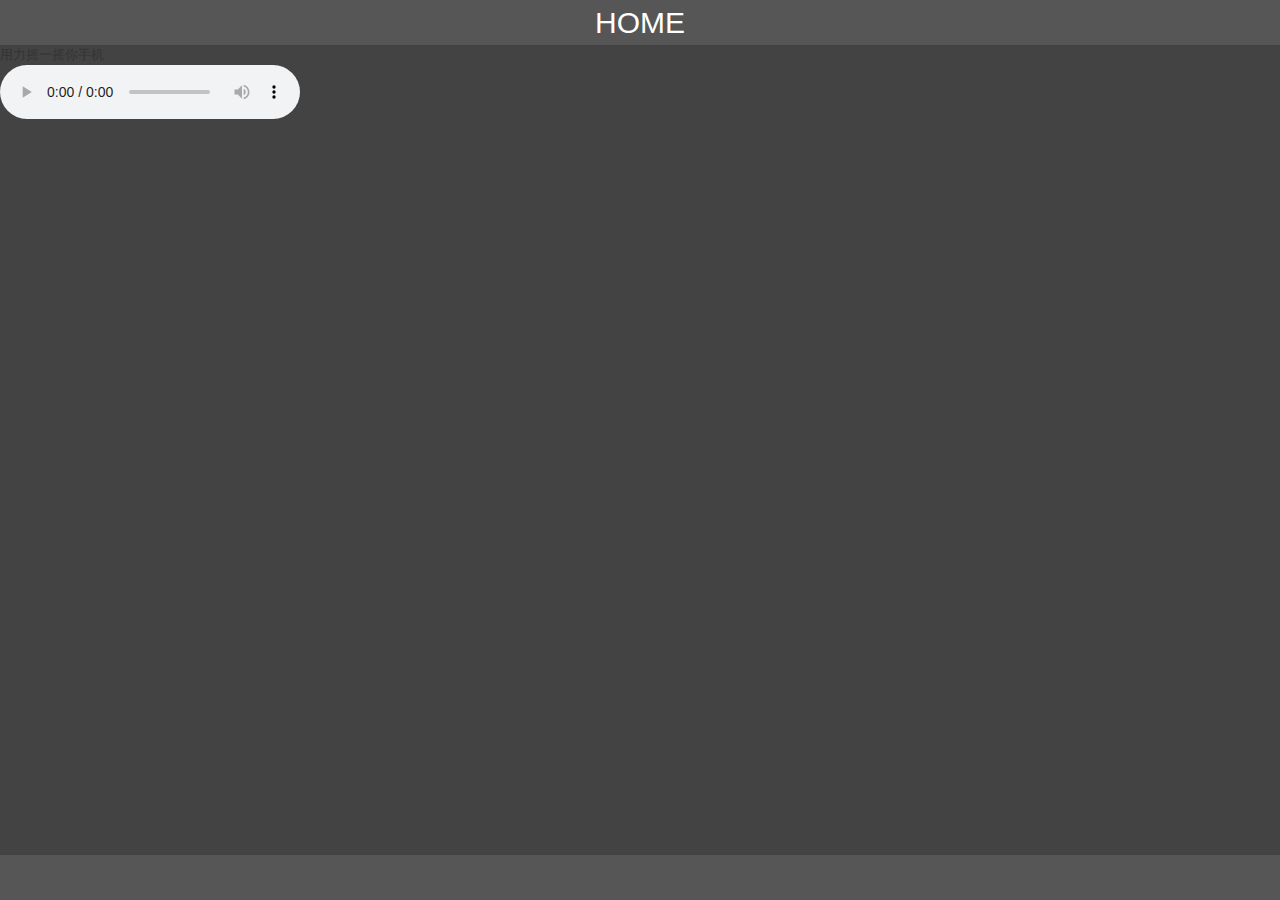
==== demo2/index.html @ b7db1e4c "摇一摇" ====
<!DOCTYPE html>
<html lang="en">
<head>
    <meta charset="utf-8">
    <meta http-equiv="X-UA-Compatible" content="IE=edge,chrome=1">
    <!--如果安装了GCF，则使用GCF来渲染页面，如果为安装GCF，则使用最高版本的IE内核进行渲染
    通过修改HTTP头文件的方法来实现让指定的页面使用GCF内核进行渲染-->
    <title>影院</title>
    <meta name="description" content="">
    <meta name="keywords" content="">
    <meta name="viewport" content="width=device-width, initial-scale=1, maximum-scale=1, user-scalable=no">
    <meta name="apple-mobile-web-app-capable" content="yes">
    <meta name="format-detection" content="telephone=no">
    <link rel="stylesheet" type="text/css" href="css/reset.css">
    <link rel="stylesheet" type="text/css" href="css/style.css">
    <script type="text/javascript">
        var SHAKE_THRESHOLD = 3000;
        var last_update = 0;
        var x = y = z = last_x = last_y = last_z = 0;
        function init() {
            if (window.DeviceMotionEvent) {
                window.addEventListener('devicemotion', deviceMotionHandler, false);
            } else {
                alert('not support mobile event');
            }
        }
        function deviceMotionHandler(eventData) {
            var acceleration = eventData.accelerationIncludingGravity;
            var curTime = new Date().getTime();
            if ((curTime - last_update) > 100) {
                var diffTime = curTime - last_update;
                last_update = curTime;
                x = acceleration.x;
                y = acceleration.y;
                z = acceleration.z;
                var speed = Math.abs(x + y + z - last_x - last_y - last_z) / diffTime * 10000;

                if (speed > SHAKE_THRESHOLD) {
                    alert("摇动了");
                    media.setAttribute("src", "http://211.148.5.228:8002/Pages/test/Kalimba.mp3");
                    media.load();
                    media.play();  
                }
                last_x = x;
                last_y = y;
                last_z = z;
            }
        }
    </script>

</head>
<body onload="init()">
    <header class="myheader">
        HOME
    </header>
    <article class="mymain">
        <p>用力摇一摇你手机</p>
        <audio style="display:hiden" id="musicBox" preload="metadata" controls src="http://211.148.5.228:8002/Pages/test/Kalimba.mp3" autoplay="false"> 
        </audio>
    </article>
    <footer class="myfooter">

    </footer>
</body>
</html>
---- demo2/css/style.css ----
@charset "utf-8";

.myheader,.myfooter,.mymain{
	position: absolute;
	left: 0px;
	right: 0px;
}
body{
	
}
.myheader{
	height: 45px;
	background-color: #565656;
	line-height: 45px;
	text-align: center;
	font-size: 3rem;
	color: #fff;
	
}
.mymain{
	
	background: #434343;
	top: 45px;
	bottom: 45px;
	
}
.myfooter{
	height: 45px;
	background: #565656;
	text-align: center;
	bottom: 0px;
}
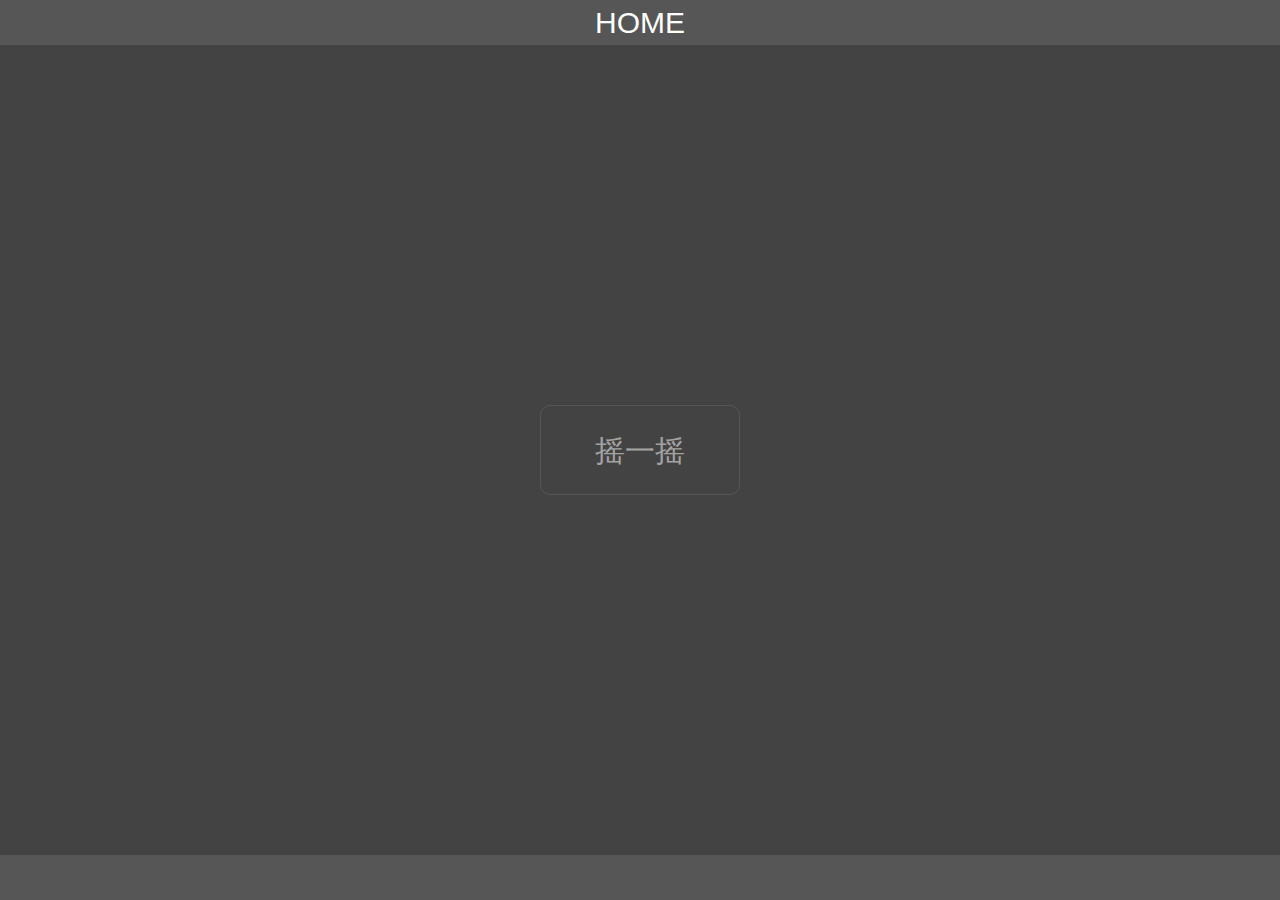
==== commit 1fe1e8d2: "摇一摇" ====
--- a/demo2/index.html
+++ b/demo2/index.html
@@ -37,9 +37,7 @@
 
                 if (speed > SHAKE_THRESHOLD) {
                     alert("摇动了");
-                    media.setAttribute("src", "http://211.148.5.228:8002/Pages/test/Kalimba.mp3");
-                    media.load();
-                    media.play();  
+                    
                 }
                 last_x = x;
                 last_y = y;
@@ -54,9 +52,10 @@
         HOME
     </header>
     <article class="mymain">
-        <p>用力摇一摇你手机</p>
-        <audio style="display:hiden" id="musicBox" preload="metadata" controls src="http://211.148.5.228:8002/Pages/test/Kalimba.mp3" autoplay="false"> 
-        </audio>
+        <div class="msgCon">
+            摇一摇
+        </div>
+
     </article>
     <footer class="myfooter">
 
--- a/demo2/css/style.css
+++ b/demo2/css/style.css
@@ -24,6 +24,7 @@
 	bottom: 45px;
 	
 }
+
 .myfooter{
 	height: 45px;
 	background: #565656;
@@ -31,3 +32,35 @@
 	bottom: 0px;
 }
 
+.mymain .msgCon{
+	width: 200px;
+	height: 90px;
+	border: 1px solid #565656;
+	font-size: 30px;
+	line-height: 90px;
+	color: #a2a2a2;
+	text-align: center;
+	position: absolute;
+	top: 50%;
+	margin-top: -45px;
+	left: 50%;
+	margin-left: -100px;
+	border-radius: 10px;
+	-moz-border-radius:10px;
+	-webkit-border-radius:10px;
+	-0-border-radius:10px;
+	-ms-border-radius:10px;
+}
+
+
+
+
+
+
+
+
+
+
+
+
+
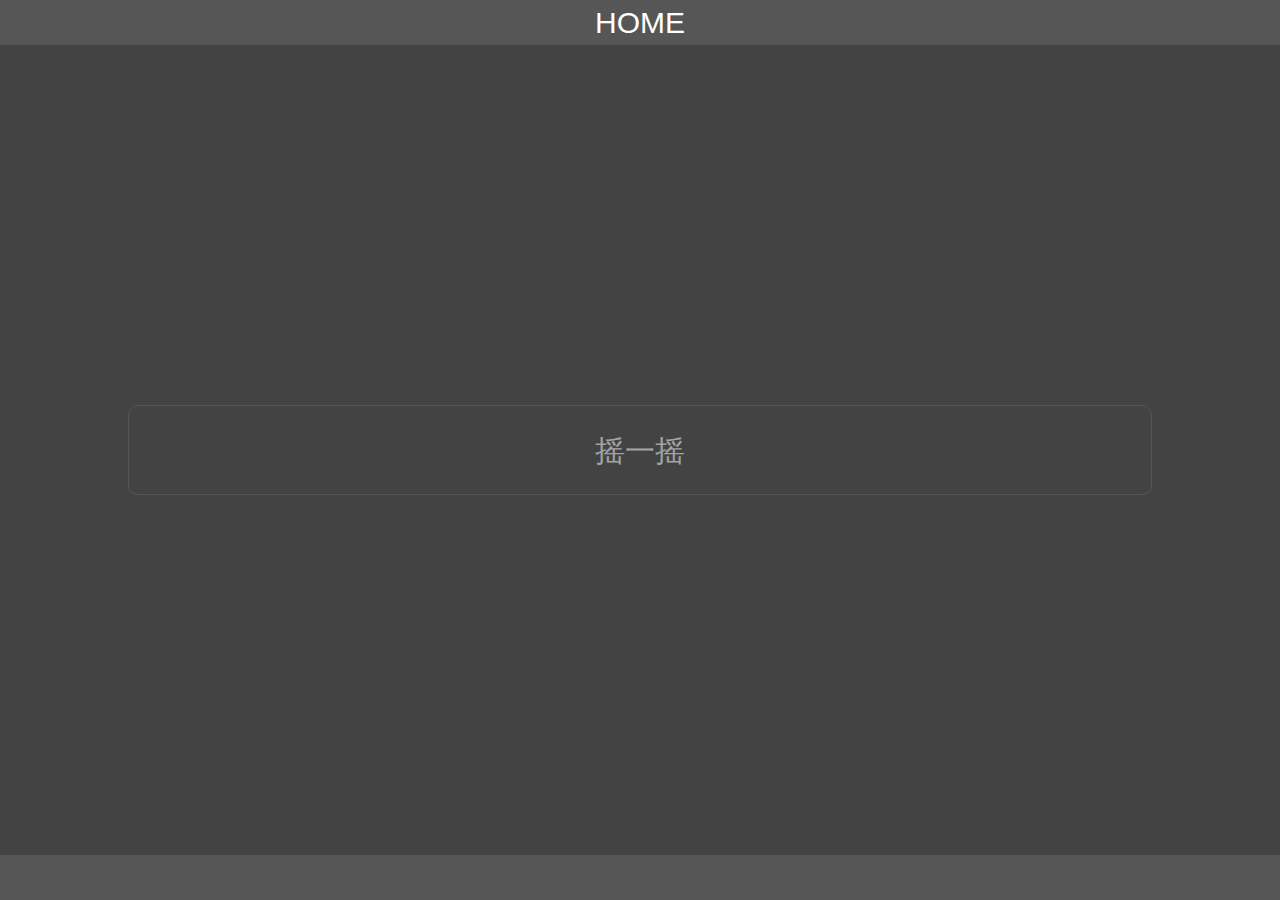
==== commit a8dee771: "tip" ====
--- a/demo2/index.html
+++ b/demo2/index.html
@@ -5,7 +5,7 @@
     <meta http-equiv="X-UA-Compatible" content="IE=edge,chrome=1">
     <!--如果安装了GCF，则使用GCF来渲染页面，如果为安装GCF，则使用最高版本的IE内核进行渲染
     通过修改HTTP头文件的方法来实现让指定的页面使用GCF内核进行渲染-->
-    <title>影院</title>
+    <title>Life</title>
     <meta name="description" content="">
     <meta name="keywords" content="">
     <meta name="viewport" content="width=device-width, initial-scale=1, maximum-scale=1, user-scalable=no">
@@ -13,6 +13,7 @@
     <meta name="format-detection" content="telephone=no">
     <link rel="stylesheet" type="text/css" href="css/reset.css">
     <link rel="stylesheet" type="text/css" href="css/style.css">
+    <script type="text/javascript" src="js/zepto.min.js"></script>
     <script type="text/javascript">
         var SHAKE_THRESHOLD = 3000;
         var last_update = 0;
@@ -21,7 +22,7 @@
             if (window.DeviceMotionEvent) {
                 window.addEventListener('devicemotion', deviceMotionHandler, false);
             } else {
-                alert('not support mobile event');
+                $(".msgCon").text("设备不支持！")
             }
         }
         function deviceMotionHandler(eventData) {
@@ -36,7 +37,7 @@
                 var speed = Math.abs(x + y + z - last_x - last_y - last_z) / diffTime * 10000;
 
                 if (speed > SHAKE_THRESHOLD) {
-                    alert("摇动了");
+                    $(".msgCon").text("Welcome")
                     
                 }
                 last_x = x;
--- a/demo2/css/style.css
+++ b/demo2/css/style.css
@@ -33,10 +33,10 @@
 }
 
 .mymain .msgCon{
-	width: 200px;
+	width: 80%;
 	height: 90px;
 	border: 1px solid #565656;
-	font-size: 30px;
+	font-size: 3rem;
 	line-height: 90px;
 	color: #a2a2a2;
 	text-align: center;
@@ -44,7 +44,7 @@
 	top: 50%;
 	margin-top: -45px;
 	left: 50%;
-	margin-left: -100px;
+	margin-left: -40%;
 	border-radius: 10px;
 	-moz-border-radius:10px;
 	-webkit-border-radius:10px;
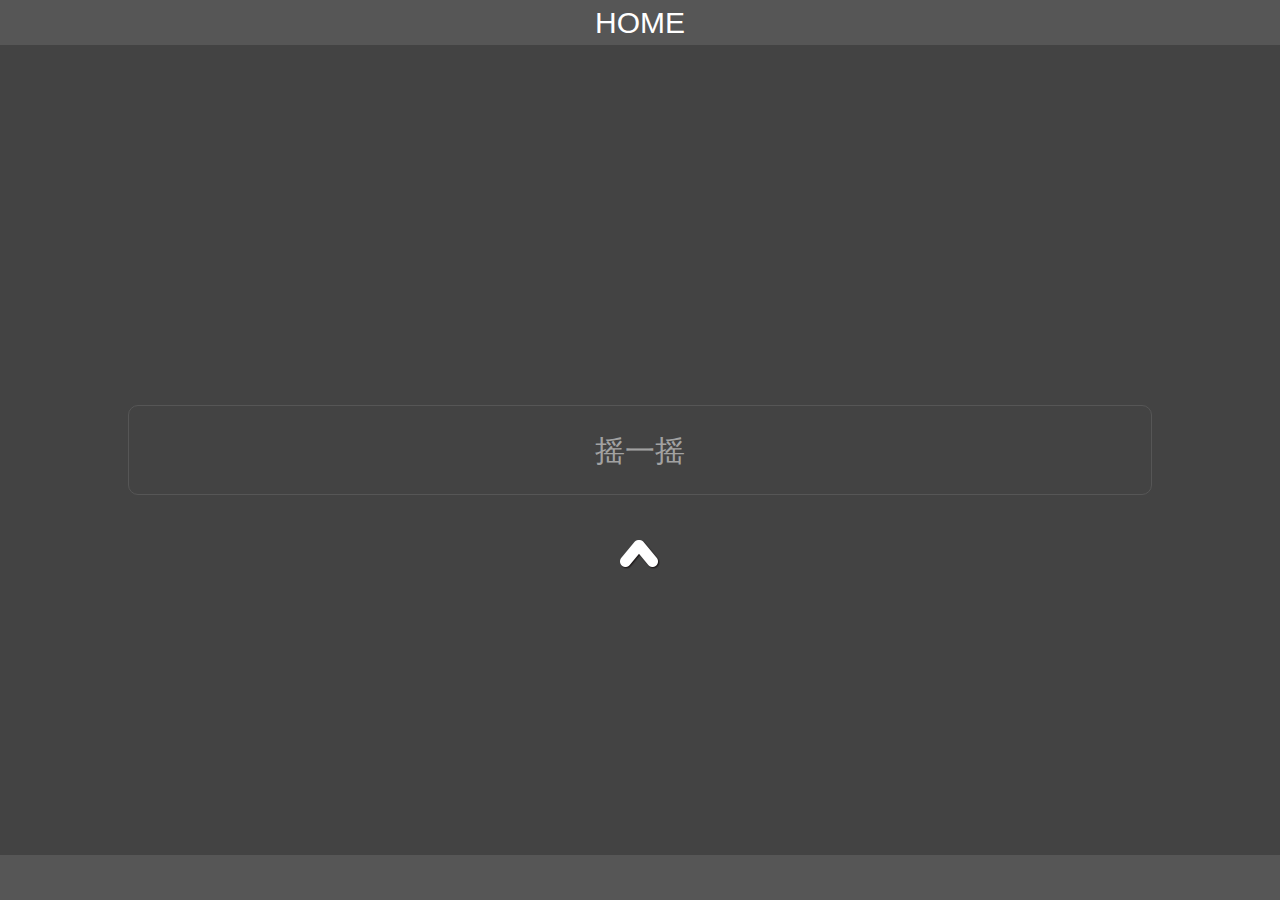
==== commit d1bab69e: "箭头闪烁" ====
--- a/demo2/index.html
+++ b/demo2/index.html
@@ -56,6 +56,9 @@
         <div class="msgCon">
             摇一摇
         </div>
+        <div class="arrow">
+            <img src="css/arrow.png" />
+        </div>
 
     </article>
     <footer class="myfooter">
--- a/demo2/css/style.css
+++ b/demo2/css/style.css
@@ -51,6 +51,39 @@
 	-0-border-radius:10px;
 	-ms-border-radius:10px;
 }
+.arrow{
+	width: 50px;
+	height: 29px;
+	position: absolute;
+	top: 50%;
+	margin-top:90px;
+	left: 50%;
+	margin-left: -25px;
+}
+.arrow img{
+	width: 50px;
+	height: 29px;
+	-webkit-animation: start 1.5s infinite ease-in-out;
+	-moz-animation: start 1.5s infinite ease-in-out;
+	animation: start 1.5s infinite ease-in-out;
+}
+
+/*箭头指示引导*/
+@-webkit-keyframes start {
+	0%,30% {opacity: 0;-webkit-transform: translate(0,10px);}
+	60% {opacity: 1;-webkit-transform: translate(0,0);}
+	100% {opacity: 0;-webkit-transform: translate(0,-8px);}
+}
+@-moz-keyframes start {
+	0%,30% {opacity: 0;-moz-transform: translate(0,10px);}
+	60% {opacity: 1;-moz-transform: translate(0,0);}
+	100% {opacity: 0;-moz-transform: translate(0,-8px);}
+}
+@keyframes start {
+	0%,30% {opacity: 0;transform: translate(0,10px);}
+	60% {opacity: 1;transform: translate(0,0);}
+	100% {opacity: 0;transform: translate(0,-8px);}
+}
 
 
 
@@ -63,4 +96,3 @@
 
 
 
-
